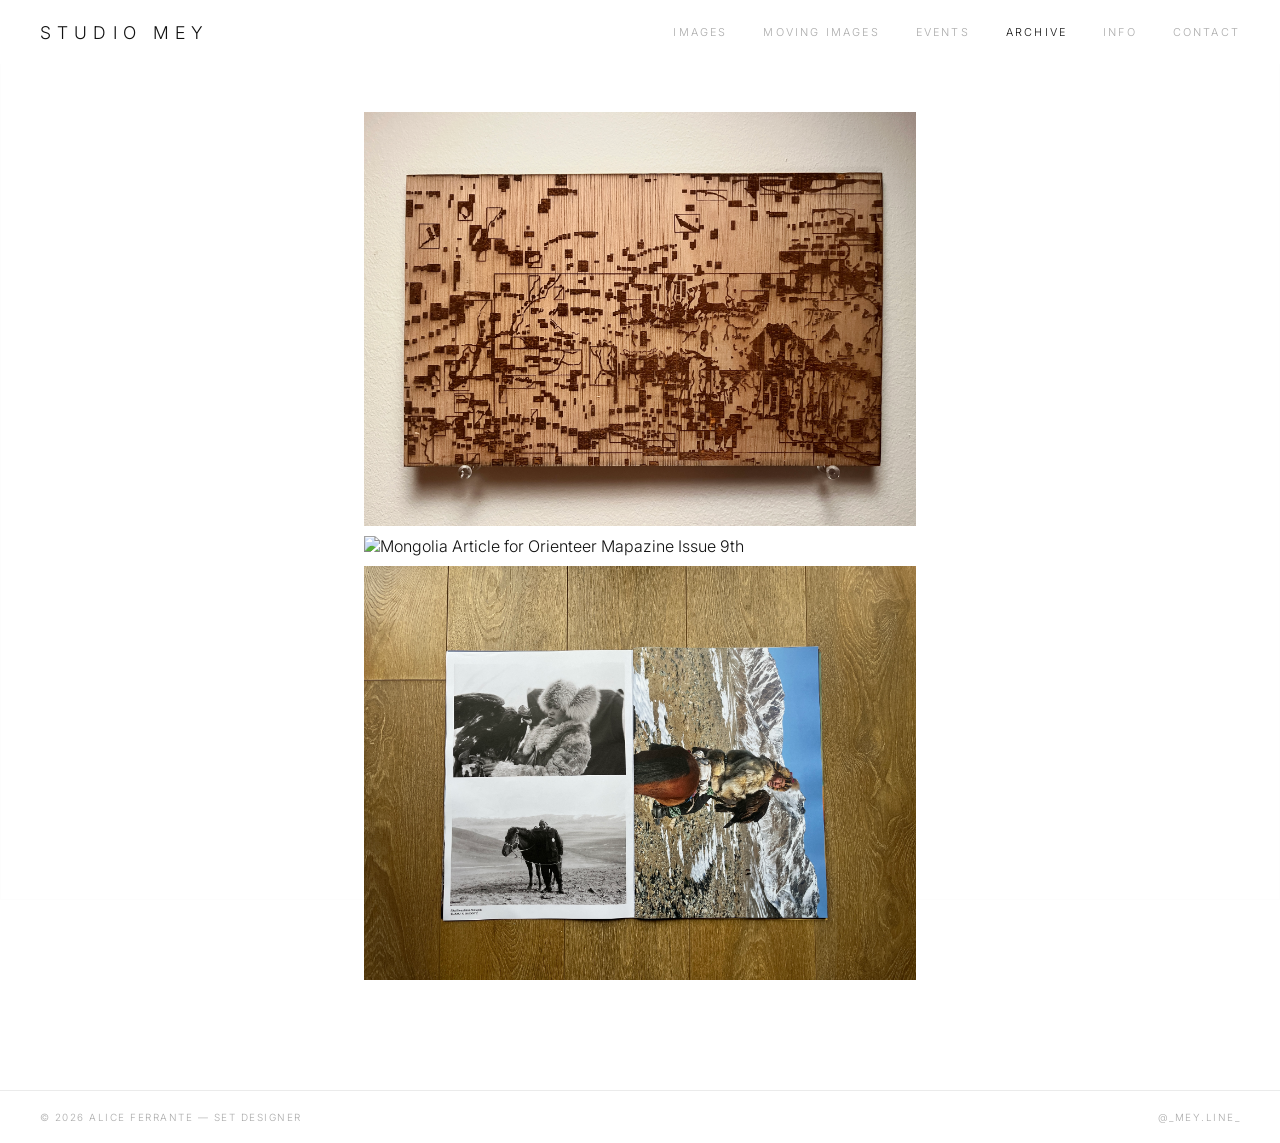
==== archive.html @ e2fb48ca "Update archive.html" ====
<!DOCTYPE html>
<html lang="en">
<head>
  <meta charset="UTF-8" />
  <meta name="viewport" content="width=device-width, initial-scale=1.0" />
  <title>Archive — STUDIO MEY</title>
  <link rel="stylesheet" href="style.css" />
  <link rel="preconnect" href="https://fonts.googleapis.com" />
  <link rel="preconnect" href="https://fonts.gstatic.com" crossorigin />
  <link href="https://fonts.googleapis.com/css2?family=Inter:wght@200;300;400&display=swap" rel="stylesheet" />
  <style>
    .gallery--single {
      columns: 1 !important;
      max-width: 600px !important;
      margin-left: auto !important;
      margin-right: auto !important;
    }
  </style>
</head>
<body>

  <div class="bg-layer">
    <img class="bg-image" src="images/bg.jpg" alt="" aria-hidden="true" />
  </div>

  <header class="nav">
    <a href="index.html" class="nav-logo">STUDIO MEY</a>
        <nav class="nav-links">
      <a href="index.html" class="nav-link">Images</a>
      <a href="moving-images.html" class="nav-link">Moving Images</a>
      <a href="events.html" class="nav-link">Events</a>
      <a href="archive.html" class="nav-link active">Archive</a>
      <a href="info.html" class="nav-link">Info</a>
      <a href="contact.html" class="nav-link">Contact</a>
    </nav>
  <button class="nav-hamburger" id="hamburger" aria-label="Menu">
    <span></span><span></span><span></span>
  </button>
  </header>

  <nav class="nav-mobile" id="mobileMenu">
    <a href="index.html" class="nav-mobile-link ">Images</a>
    <a href="moving-images.html" class="nav-mobile-link ">Moving Images</a>
    <a href="events.html" class="nav-mobile-link ">Events</a>
    <a href="archive.html" class="nav-mobile-link active">Archive</a>
    <a href="info.html" class="nav-mobile-link ">Info</a>
    <a href="contact.html" class="nav-mobile-link ">Contact</a>
  </nav>

  <main class="gallery gallery--single" id="gallery">

    <article class="project-card" data-project="0">
      <div class="card-img-wrap">
        <img src="images/laser1.jpg" alt="Laser cut wooden pieces - personal experiment" loading="lazy" />
        <div class="card-hover-label">View Project</div>
      </div>
    </article>

    <article class="project-card" data-project="1">
      <div class="card-img-wrap">
        <img src="images/orienteer1.jpg" alt="Mongolia Article for Orienteer Mapazine Issue 9th" loading="lazy" />
        <div class="card-hover-label">View Project</div>
      </div>
    </article>

    <article class="project-card" data-project="2">
      <div class="card-img-wrap">
        <img src="images/peak1.jpg" alt="Mongolia article for Peak Magazine - Volume 5" loading="lazy" />
        <div class="card-hover-label">View Project</div>
      </div>
    </article>

  </main>

  <footer class="site-footer">
    <span>© <span id="year"></span> Alice Ferrante — Set Designer</span>
    <span class="footer-instagram">
      <a href="https://www.instagram.com/_mey.line_/" target="_blank" rel="noopener">@_mey.line_</a>
    </span>
  </footer>

  <div class="overlay" id="overlay" aria-hidden="true">
    <button class="overlay-close" id="overlayClose" aria-label="Close project">
      <span></span><span></span>
    </button>
    <div class="overlay-inner">
      <div class="overlay-images" id="overlayImages"></div>
      <div class="overlay-info">
        <p class="overlay-number" id="overlayNumber">01</p>
        <h2 class="overlay-title" id="overlayTitle">Project Title</h2>
        <p class="overlay-description" id="overlayDescription"></p>
        <p class="overlay-credits" id="overlayCredits"></p>
      </div>
    </div>
  </div>

  <script src="archive-script.js"></script>
  <script>
    const hamburger = document.getElementById('hamburger');
    const mobileMenu = document.getElementById('mobileMenu');
    hamburger.addEventListener('click', () => {
      hamburger.classList.toggle('open');
      mobileMenu.classList.toggle('open');
    });
    mobileMenu.querySelectorAll('.nav-mobile-link').forEach(link => {
      link.addEventListener('click', () => {
        hamburger.classList.remove('open');
        mobileMenu.classList.remove('open');
      });
    });
  </script>
</body>
</html>
---- style.css ----
/* ============================================================
   STUDIO MEY — Stylesheet
   Aesthetic: Japanese minimalism. Silent. Precise. Pure white.
   ============================================================ */

@import url('https://fonts.googleapis.com/css2?family=Inter:wght@200;300;400&display=swap');

/* --- TOKENS --- */
:root {
  --white: #ffffff;
  --ink: #111111;
  --ink-soft: #555555;
  --ink-faint: #aaaaaa;
  --nav-height: 64px;
  --font: 'Inter', sans-serif;
  --transition: 0.4s cubic-bezier(0.25, 0.46, 0.45, 0.94);
  --overlay-transition: 0.5s cubic-bezier(0.25, 0.46, 0.45, 0.94);
}

/* --- RESET --- */
*, *::before, *::after { box-sizing: border-box; margin: 0; padding: 0; }
html { font-size: 16px; scroll-behavior: smooth; }
body {
  background-color: var(--white);
  color: var(--ink);
  font-family: var(--font);
  font-weight: 300;
  min-height: 100vh;
  overflow-x: hidden;
}
a { color: inherit; text-decoration: none; }
img { display: block; width: 100%; height: 100%; object-fit: cover; }
ul { list-style: none; }

/* --- BACKGROUND LAYER --- */
.bg-layer {
  position: fixed;
  inset: 0;
  z-index: 0;
  pointer-events: none;
}
.bg-image {
  width: 100%;
  height: 100%;
  object-fit: cover;
  object-position: center;
  opacity: 0.04;
  filter: grayscale(100%);
}

/* --- NAV --- */
.nav {
  position: fixed;
  top: 0;
  left: 0;
  right: 0;
  z-index: 100;
  height: var(--nav-height);
  display: flex;
  align-items: center;
  justify-content: space-between;
  padding: 0 40px;
  background: rgba(255, 255, 255, 0.92);
  backdrop-filter: blur(16px);
  -webkit-backdrop-filter: blur(16px);
}
.nav-logo {
  font-family: var(--font);
  font-size: 1.1rem;
  font-weight: 300;
  letter-spacing: 0.35em;
  text-transform: uppercase;
  color: var(--ink);
  transition: opacity var(--transition);
  z-index: 110;
}
.nav-logo:hover { opacity: 0.4; }
.nav-links {
  display: flex;
  gap: 36px;
  align-items: center;
}
.nav-link {
  font-size: 0.68rem;
  font-weight: 300;
  letter-spacing: 0.2em;
  text-transform: uppercase;
  color: var(--ink-faint);
  transition: color var(--transition);
}
.nav-link:hover,
.nav-link.active { color: var(--ink); }

/* --- HAMBURGER BUTTON (mobile only) --- */
.nav-hamburger {
  display: none;
  flex-direction: column;
  gap: 5px;
  background: none;
  border: none;
  cursor: pointer;
  padding: 8px;
  z-index: 110;
}
.nav-hamburger span {
  display: block;
  width: 22px;
  height: 1px;
  background: var(--ink);
  transition: transform 0.3s ease, opacity 0.3s ease;
}
.nav-hamburger.open span:nth-child(1) { transform: translateY(6px) rotate(45deg); }
.nav-hamburger.open span:nth-child(2) { opacity: 0; }
.nav-hamburger.open span:nth-child(3) { transform: translateY(-6px) rotate(-45deg); }

/* --- MOBILE MENU --- */
.nav-mobile {
  display: none;
  position: fixed;
  inset: 0;
  top: var(--nav-height);
  background: rgba(255, 255, 255, 0.98);
  backdrop-filter: blur(16px);
  -webkit-backdrop-filter: blur(16px);
  z-index: 99;
  flex-direction: column;
  align-items: center;
  justify-content: center;
  gap: 32px;
  padding: 40px;
}
.nav-mobile.open { display: flex; }
.nav-mobile-link {
  font-size: 1rem;
  font-weight: 300;
  letter-spacing: 0.25em;
  text-transform: uppercase;
  color: var(--ink-faint);
  transition: color var(--transition);
}
.nav-mobile-link:hover,
.nav-mobile-link.active { color: var(--ink); }

/* --- GALLERY --- */
.gallery {
  position: relative;
  z-index: 1;
  padding-top: calc(var(--nav-height) + 48px);
  padding-bottom: 100px;
  max-width: 820px;
  margin: 0 auto;
  padding-left: 24px;
  padding-right: 24px;
  columns: 2;
  column-gap: 10px;
}

/* --- SINGLE COLUMN GALLERY (Events & Archive) --- */
.gallery--single {
  columns: 1;
  max-width: 600px;
}

/* Project cards */
.project-card {
  break-inside: avoid;
  margin-bottom: 10px;
  cursor: pointer;
  position: relative;
  overflow: hidden;
}
.card-img-wrap {
  position: relative;
  overflow: hidden;
}
.card-img-wrap img {
  height: auto;
  display: block;
  transition: opacity 0.5s ease;
  opacity: 1;
}
.project-card:hover .card-img-wrap img { opacity: 0.7; }
.card-hover-label { display: none; }

/* Staggered fade-in */
.project-card {
  opacity: 0;
  animation: fadeIn 0.8s forwards;
}
.project-card:nth-child(1)  { animation-delay: 0.04s; }
.project-card:nth-child(2)  { animation-delay: 0.10s; }
.project-card:nth-child(3)  { animation-delay: 0.16s; }
.project-card:nth-child(4)  { animation-delay: 0.22s; }
.project-card:nth-child(5)  { animation-delay: 0.28s; }
.project-card:nth-child(6)  { animation-delay: 0.34s; }
.project-card:nth-child(7)  { animation-delay: 0.40s; }
.project-card:nth-child(8)  { animation-delay: 0.46s; }
.project-card:nth-child(9)  { animation-delay: 0.52s; }
.project-card:nth-child(10) { animation-delay: 0.58s; }

@keyframes fadeIn { to { opacity: 1; } }

/* --- OVERLAY --- */
.overlay {
  position: fixed;
  inset: 0;
  z-index: 200;
  background: var(--white);
  opacity: 0;
  pointer-events: none;
  transition: opacity var(--overlay-transition);
  overflow-y: auto;
}
.overlay.open {
  opacity: 1;
  pointer-events: all;
}
.overlay-close {
  position: fixed;
  top: 24px;
  right: 36px;
  z-index: 210;
  width: 40px;
  height: 40px;
  background: none;
  border: none;
  cursor: pointer;
  display: flex;
  flex-direction: column;
  align-items: center;
  justify-content: center;
  padding: 8px;
  opacity: 0.35;
  transition: opacity var(--transition);
}
.overlay-close:hover { opacity: 1; }
.overlay-close span {
  display: block;
  width: 20px;
  height: 1px;
  background: var(--ink);
  transform-origin: center;
}
.overlay-close span:first-child { transform: translateY(0.5px) rotate(45deg); }
.overlay-close span:last-child  { transform: translateY(-0.5px) rotate(-45deg); }
.overlay-inner {
  display: grid;
  grid-template-columns: 1fr 280px;
  min-height: 100vh;
}
.overlay-images {
  padding: 72px 40px 80px 40px;
  display: flex;
  flex-direction: column;
  gap: 10px;
  border-right: 1px solid #ebebeb;
}
.overlay-images img {
  width: 100%;
  height: auto;
  object-fit: contain;
  max-height: 85vh;
}
.overlay-info {
  padding: 72px 32px 80px 32px;
  display: flex;
  flex-direction: column;
  position: sticky;
  top: 0;
  max-height: 100vh;
  overflow-y: auto;
}
.overlay-number {
  font-size: 0.62rem;
  font-weight: 300;
  letter-spacing: 0.2em;
  color: var(--ink-faint);
  margin-bottom: 20px;
}
.overlay-title {
  font-size: 0.82rem;
  font-weight: 300;
  letter-spacing: 0.1em;
  line-height: 1.6;
  color: var(--ink);
  margin-bottom: 28px;
  text-transform: uppercase;
}
.overlay-description {
  font-size: 0.75rem;
  font-weight: 300;
  line-height: 1.95;
  color: var(--ink-soft);
  margin-bottom: 28px;
  letter-spacing: 0.02em;
}
.overlay-credits {
  font-size: 0.62rem;
  font-weight: 300;
  letter-spacing: 0.12em;
  line-height: 2.1;
  color: var(--ink-faint);
  white-space: pre-line;
  text-transform: uppercase;
}

/* --- FOOTER --- */
.site-footer {
  position: relative;
  z-index: 1;
  display: flex;
  justify-content: space-between;
  align-items: center;
  padding: 20px 40px;
  border-top: 1px solid #ebebeb;
  font-size: 0.62rem;
  font-weight: 300;
  letter-spacing: 0.15em;
  text-transform: uppercase;
  color: var(--ink-faint);
}
.footer-instagram a {
  color: var(--ink-faint);
  transition: color var(--transition);
}
.footer-instagram a:hover { color: var(--ink); }

/* --- INFO PAGE --- */
.info-page {
  position: relative;
  z-index: 1;
  padding-top: calc(var(--nav-height) + 80px);
  padding-bottom: 80px;
  padding-left: 80px;
  padding-right: 80px;
  min-height: calc(100vh - var(--nav-height));
}
.info-grid {
  display: grid;
  grid-template-columns: 1fr 1.6fr;
  gap: 80px;
  align-items: start;
  max-width: 1000px;
}
.info-portrait {
  width: 100%;
  height: 520px;
  object-fit: cover;
  object-position: top;
  filter: grayscale(20%);
}
.info-name {
  font-size: clamp(1.4rem, 3vw, 2rem);
  font-weight: 200;
  letter-spacing: 0.14em;
  text-transform: uppercase;
  line-height: 1;
  color: var(--ink);
  margin-bottom: 10px;
}
.info-role {
  font-size: 0.62rem;
  font-weight: 300;
  letter-spacing: 0.28em;
  text-transform: uppercase;
  color: var(--ink-faint);
  margin-bottom: 48px;
}
.info-bio {
  font-size: 0.82rem;
  font-weight: 300;
  line-height: 2.1;
  color: var(--ink-soft);
  margin-bottom: 48px;
  max-width: 460px;
  letter-spacing: 0.02em;
}
.info-services { margin-bottom: 48px; }
.info-services-label {
  font-size: 0.62rem;
  font-weight: 300;
  letter-spacing: 0.25em;
  text-transform: uppercase;
  color: var(--ink-faint);
  margin-bottom: 14px;
}
.info-services ul { display: flex; flex-direction: column; gap: 8px; }
.info-services li {
  font-size: 0.75rem;
  font-weight: 300;
  letter-spacing: 0.08em;
  color: var(--ink-soft);
}
.info-contact { display: flex; flex-direction: column; gap: 10px; }
.info-email,
.info-instagram {
  font-size: 0.72rem;
  font-weight: 300;
  letter-spacing: 0.1em;
  color: var(--ink-soft);
  transition: color var(--transition);
}
.info-email:hover,
.info-instagram:hover { color: var(--ink); }

/* --- CONTACT PAGE --- */
.contact-page {
  position: relative;
  z-index: 1;
  min-height: calc(100vh - var(--nav-height));
  display: flex;
  align-items: center;
  justify-content: center;
  padding: var(--nav-height) 40px 80px;
}
.contact-content {
  text-align: center;
  display: flex;
  flex-direction: column;
  gap: 20px;
}
.contact-name {
  font-size: 0.68rem;
  font-weight: 300;
  letter-spacing: 0.28em;
  text-transform: uppercase;
  color: var(--ink-faint);
  margin-bottom: 12px;
}
.contact-link {
  font-size: 1rem;
  font-weight: 300;
  letter-spacing: 0.06em;
  color: var(--ink-soft);
  text-decoration: none;
  transition: color 0.3s ease;
  display: block;
}
.contact-link:hover { color: var(--ink); }

/* --- RESPONSIVE --- */
@media (max-width: 768px) {

  /* Hide desktop nav links, show hamburger */
  .nav-links { display: none; }
  .nav-hamburger { display: flex; }
  .nav { padding: 0 24px; }

  .gallery {
    max-width: 100%;
    columns: 2;
    padding-left: 12px;
    padding-right: 12px;
    column-gap: 8px;
  }
  .gallery--single {
    columns: 1;
    max-width: 100%;
    margin: 0 auto;
  }
  .project-card { margin-bottom: 8px; }

  .overlay-inner { grid-template-columns: 1fr; }
  .overlay-images {
    padding: 72px 16px 32px;
    border-right: none;
    border-bottom: 1px solid #ebebeb;
  }
  .overlay-info {
    position: static;
    max-height: none;
    padding: 32px 16px 80px;
  }
  .overlay-close { right: 16px; }

  .info-page { padding: 100px 24px 60px; }
  .info-grid { grid-template-columns: 1fr; gap: 40px; }
  .info-portrait { height: 400px; }

  .site-footer { flex-direction: column; gap: 8px; text-align: center; padding: 20px 24px; }
}

@media (max-width: 400px) {
  .gallery { columns: 1; }
}
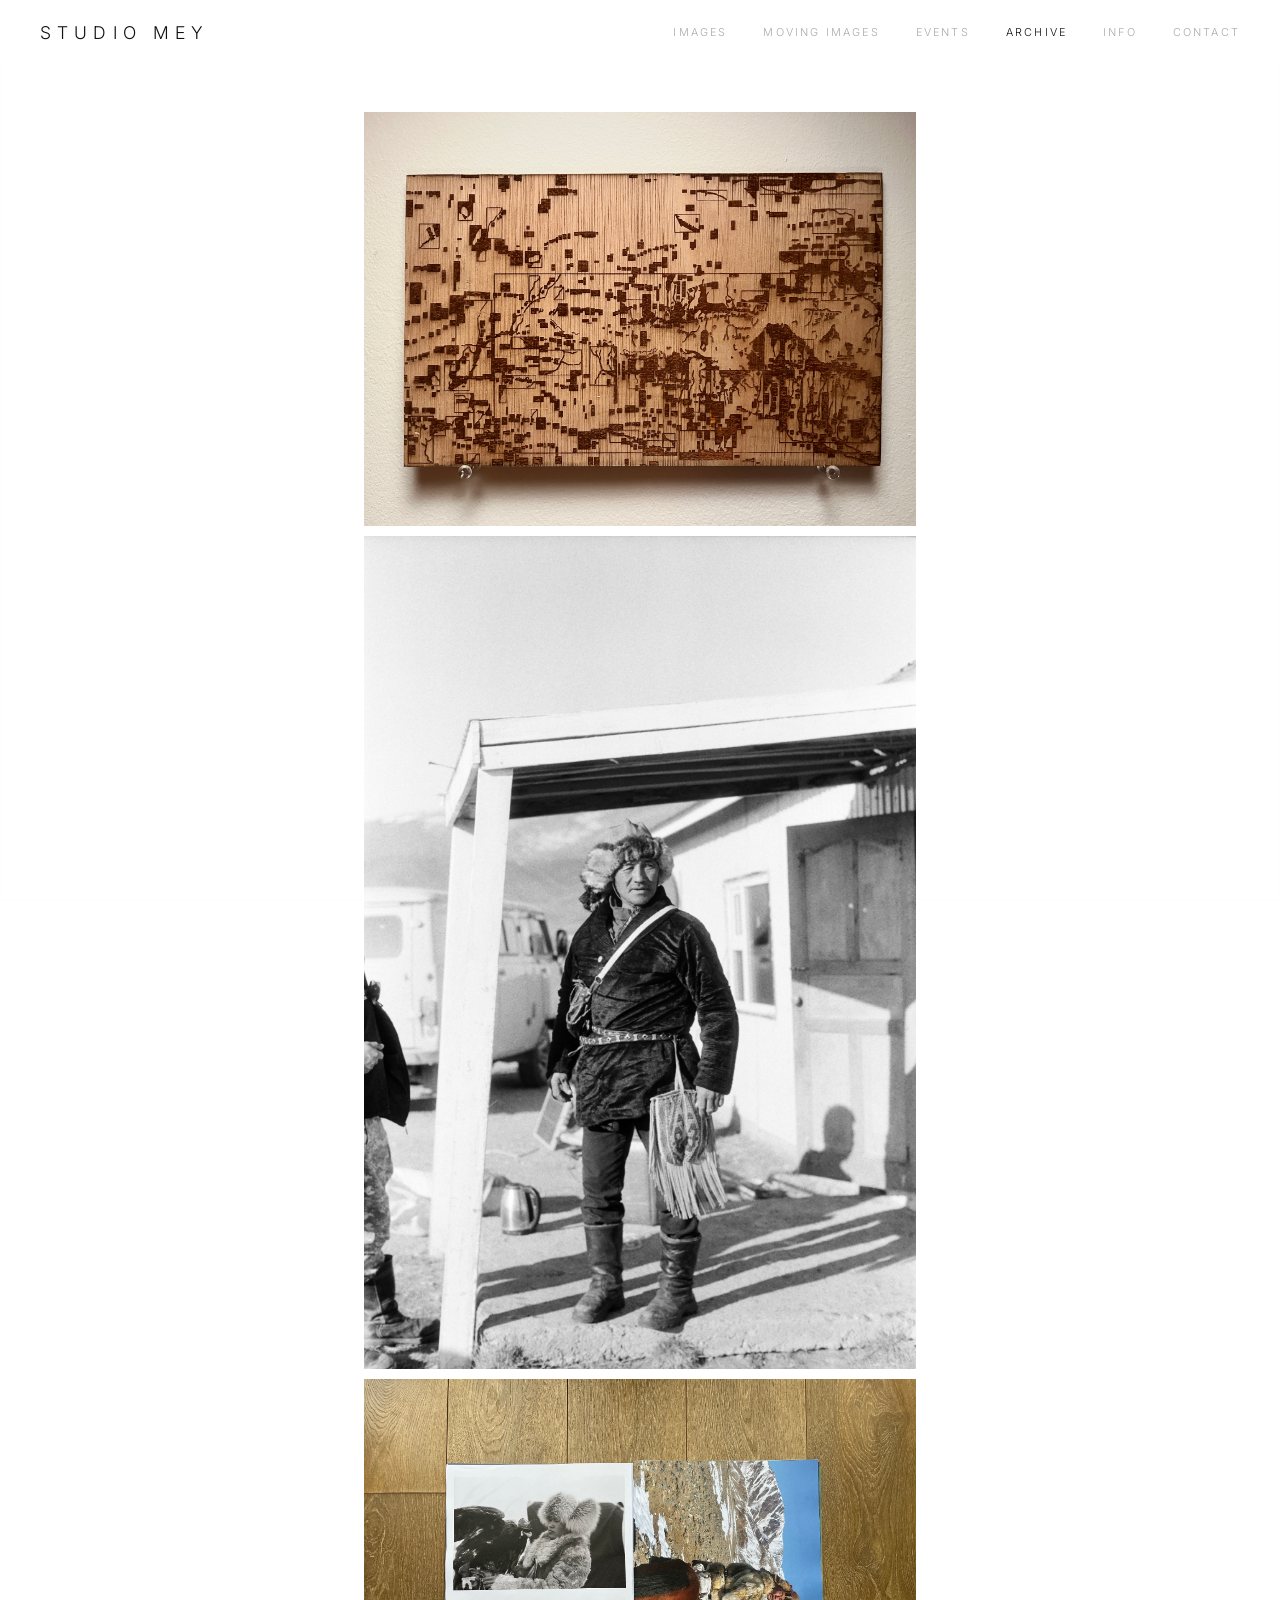
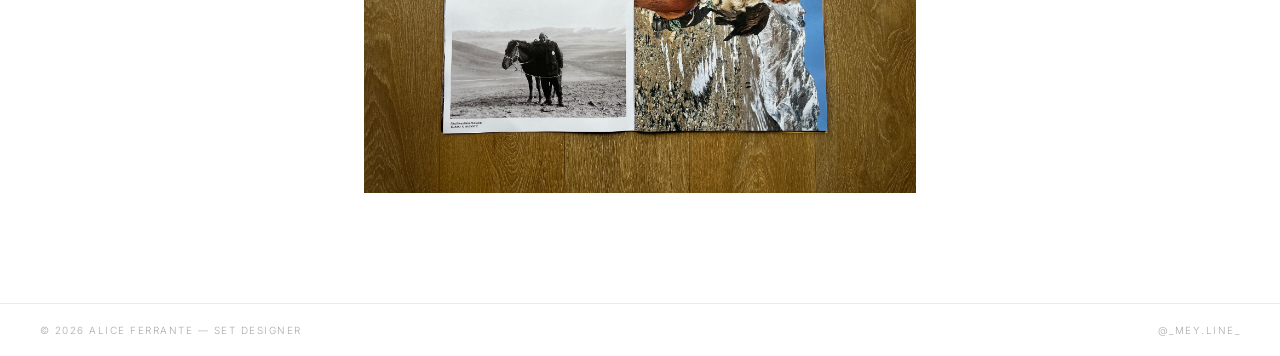
==== commit f9caa022: "Update archive.html" ====
--- a/archive.html
+++ b/archive.html
@@ -58,7 +58,7 @@
 
     <article class="project-card" data-project="1">
       <div class="card-img-wrap">
-        <img src="images/orienteer1.jpg" alt="Mongolia Article for Orienteer Mapazine Issue 9th" loading="lazy" />
+        <img src="images/orienteer4.jpg" alt="Mongolia Article for Orienteer Mapazine Issue 9th" loading="lazy" />
         <div class="card-hover-label">View Project</div>
       </div>
     </article>
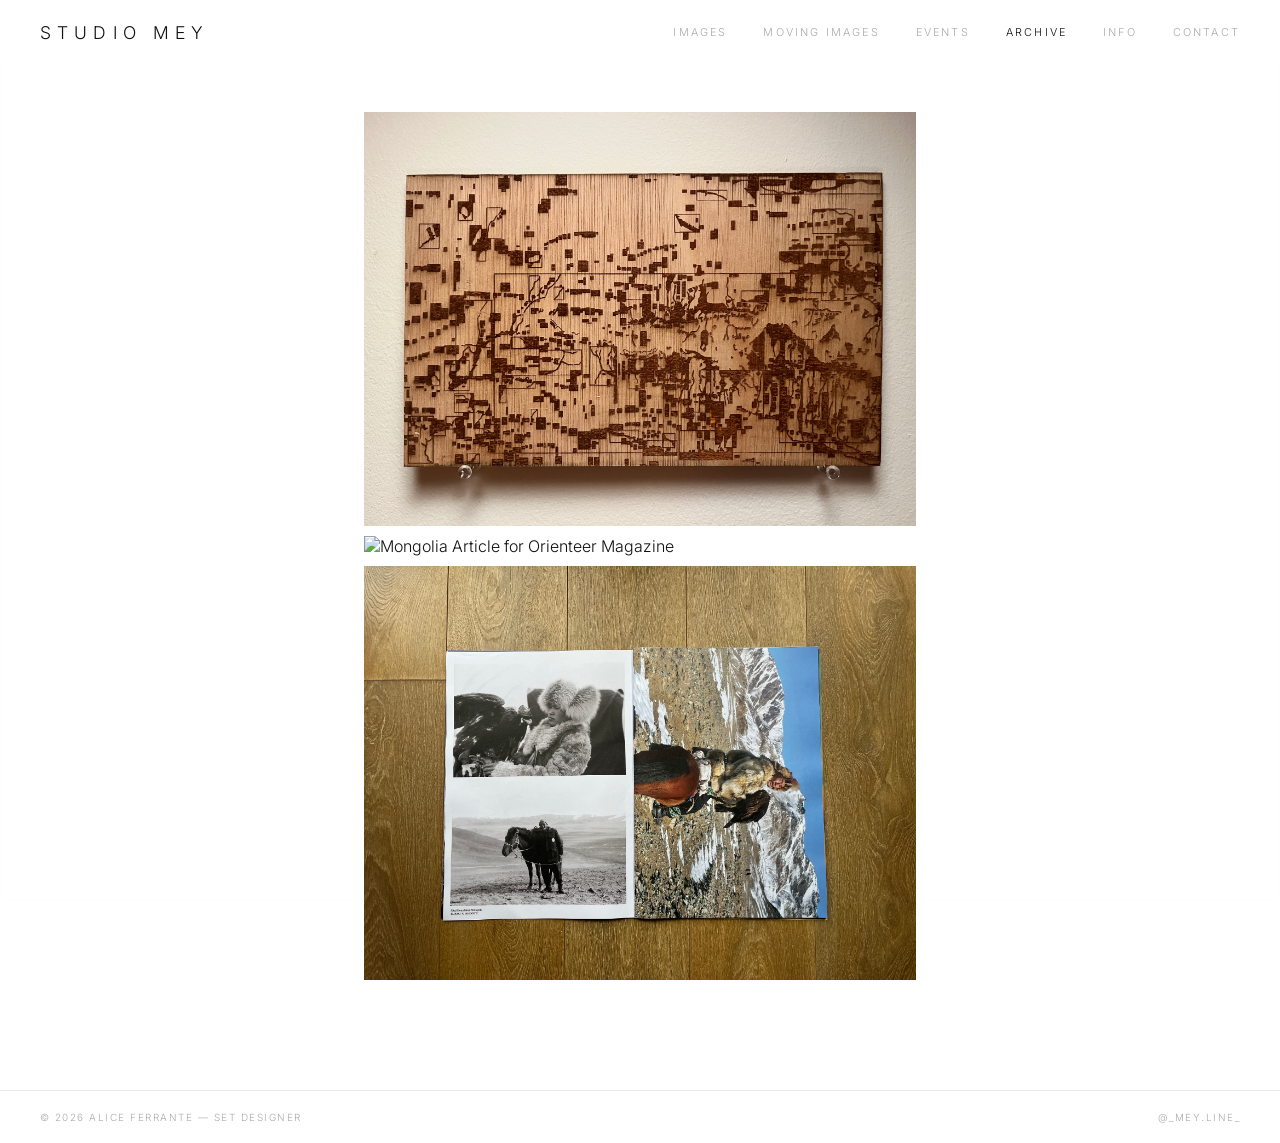
==== commit f844ec70: "change" ====
--- a/archive.html
+++ b/archive.html
@@ -25,7 +25,7 @@
 
   <header class="nav">
     <a href="index.html" class="nav-logo">STUDIO MEY</a>
-        <nav class="nav-links">
+    <nav class="nav-links">
       <a href="index.html" class="nav-link">Images</a>
       <a href="moving-images.html" class="nav-link">Moving Images</a>
       <a href="events.html" class="nav-link">Events</a>
@@ -33,39 +33,39 @@
       <a href="info.html" class="nav-link">Info</a>
       <a href="contact.html" class="nav-link">Contact</a>
     </nav>
-  <button class="nav-hamburger" id="hamburger" aria-label="Menu">
-    <span></span><span></span><span></span>
-  </button>
+    <button class="nav-hamburger" id="hamburger" aria-label="Menu">
+      <span></span><span></span><span></span>
+    </button>
   </header>
 
   <nav class="nav-mobile" id="mobileMenu">
-    <a href="index.html" class="nav-mobile-link ">Images</a>
-    <a href="moving-images.html" class="nav-mobile-link ">Moving Images</a>
-    <a href="events.html" class="nav-mobile-link ">Events</a>
+    <a href="index.html" class="nav-mobile-link">Images</a>
+    <a href="moving-images.html" class="nav-mobile-link">Moving Images</a>
+    <a href="events.html" class="nav-mobile-link">Events</a>
     <a href="archive.html" class="nav-mobile-link active">Archive</a>
-    <a href="info.html" class="nav-mobile-link ">Info</a>
-    <a href="contact.html" class="nav-mobile-link ">Contact</a>
+    <a href="info.html" class="nav-mobile-link">Info</a>
+    <a href="contact.html" class="nav-mobile-link">Contact</a>
   </nav>
 
   <main class="gallery gallery--single" id="gallery">
 
     <article class="project-card" data-project="0">
       <div class="card-img-wrap">
-        <img src="images/laser1.jpg" alt="Laser cut wooden pieces - personal experiment" loading="lazy" />
+        <img src="images/laser1.jpg" alt="Laser cut wooden pieces" loading="lazy" />
         <div class="card-hover-label">View Project</div>
       </div>
     </article>
 
     <article class="project-card" data-project="1">
       <div class="card-img-wrap">
-        <img src="images/orienteer4.jpg" alt="Mongolia Article for Orienteer Mapazine Issue 9th" loading="lazy" />
+        <img src="images/orienteer1.jpg" alt="Mongolia Article for Orienteer Magazine" loading="lazy" />
         <div class="card-hover-label">View Project</div>
       </div>
     </article>
 
     <article class="project-card" data-project="2">
       <div class="card-img-wrap">
-        <img src="images/peak1.jpg" alt="Mongolia article for Peak Magazine - Volume 5" loading="lazy" />
+        <img src="images/peak1.jpg" alt="Mongolia article for Peak Magazine" loading="lazy" />
         <div class="card-hover-label">View Project</div>
       </div>
     </article>
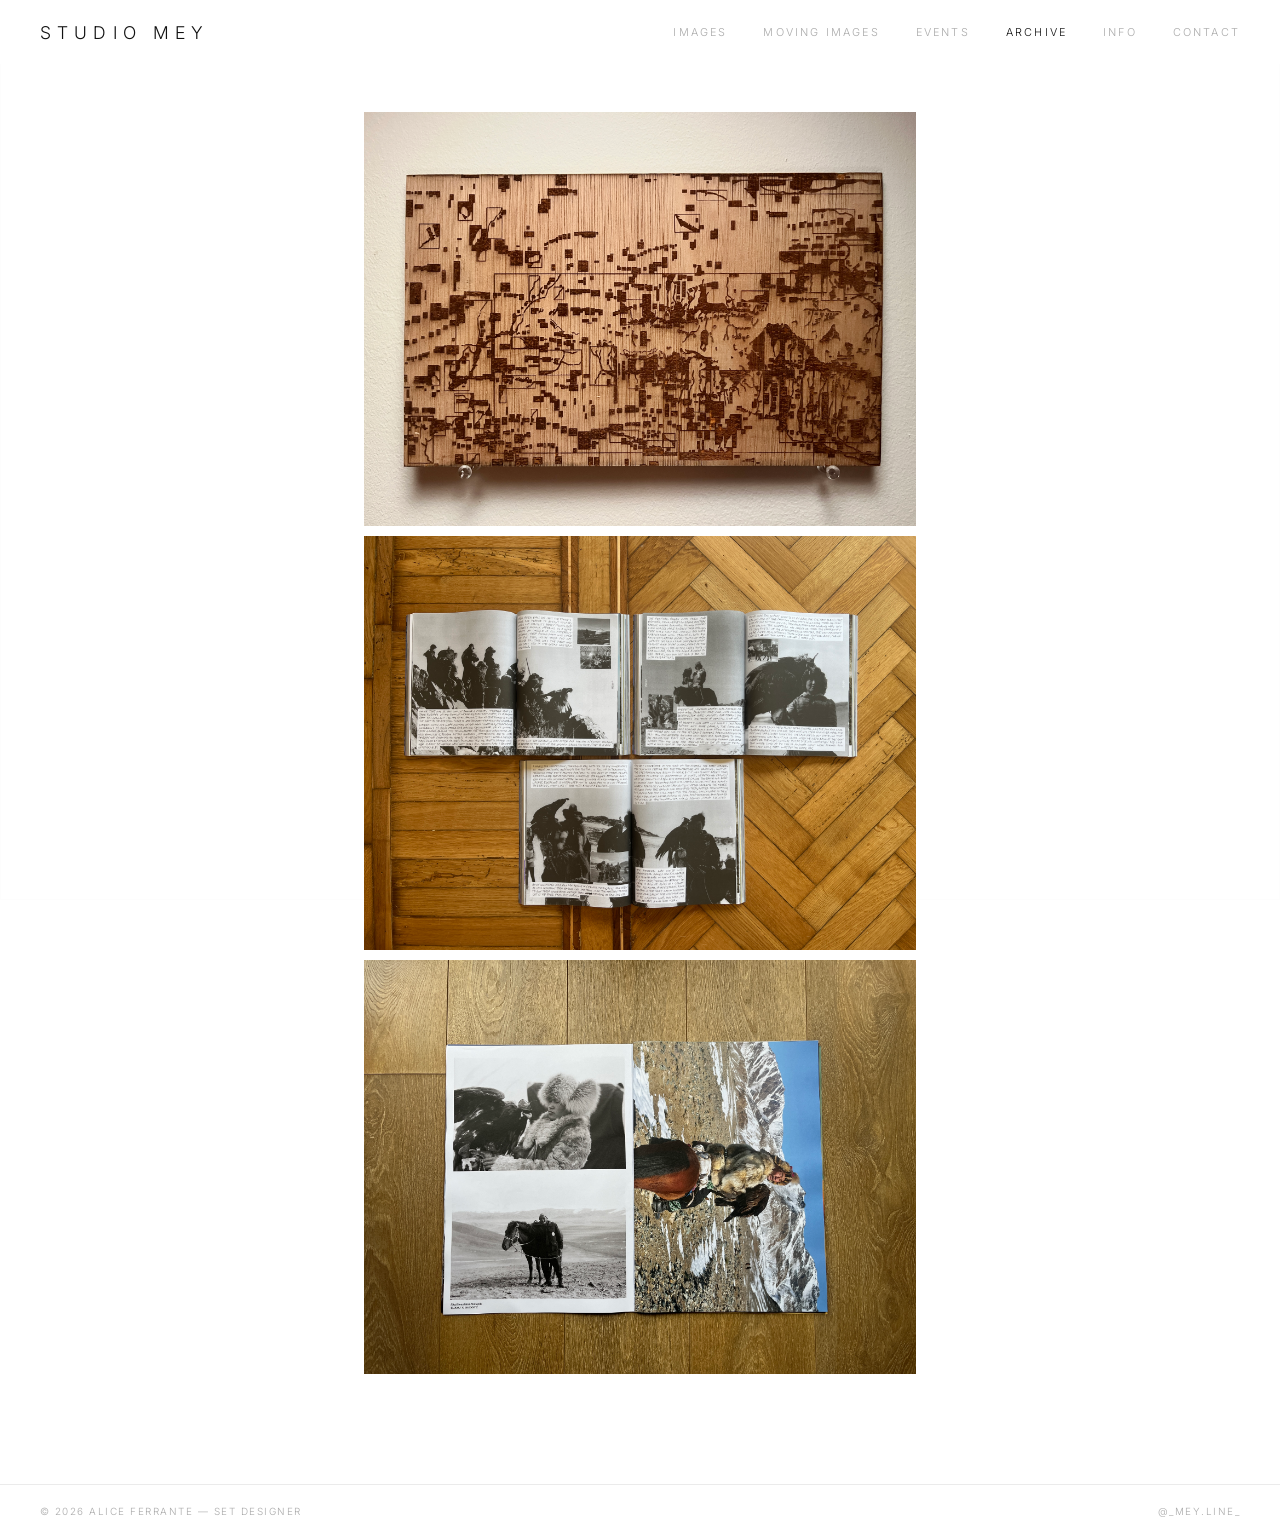
==== commit 6ee1ba0d: "change" ====
--- a/archive.html
+++ b/archive.html
@@ -58,7 +58,7 @@
 
     <article class="project-card" data-project="1">
       <div class="card-img-wrap">
-        <img src="images/orienteer1.jpg" alt="Mongolia Article for Orienteer Magazine" loading="lazy" />
+        <img src="images/orienteerarticle1.jpg" alt="Mongolia Article for Orienteer Magazine" loading="lazy" />
         <div class="card-hover-label">View Project</div>
       </div>
     </article>
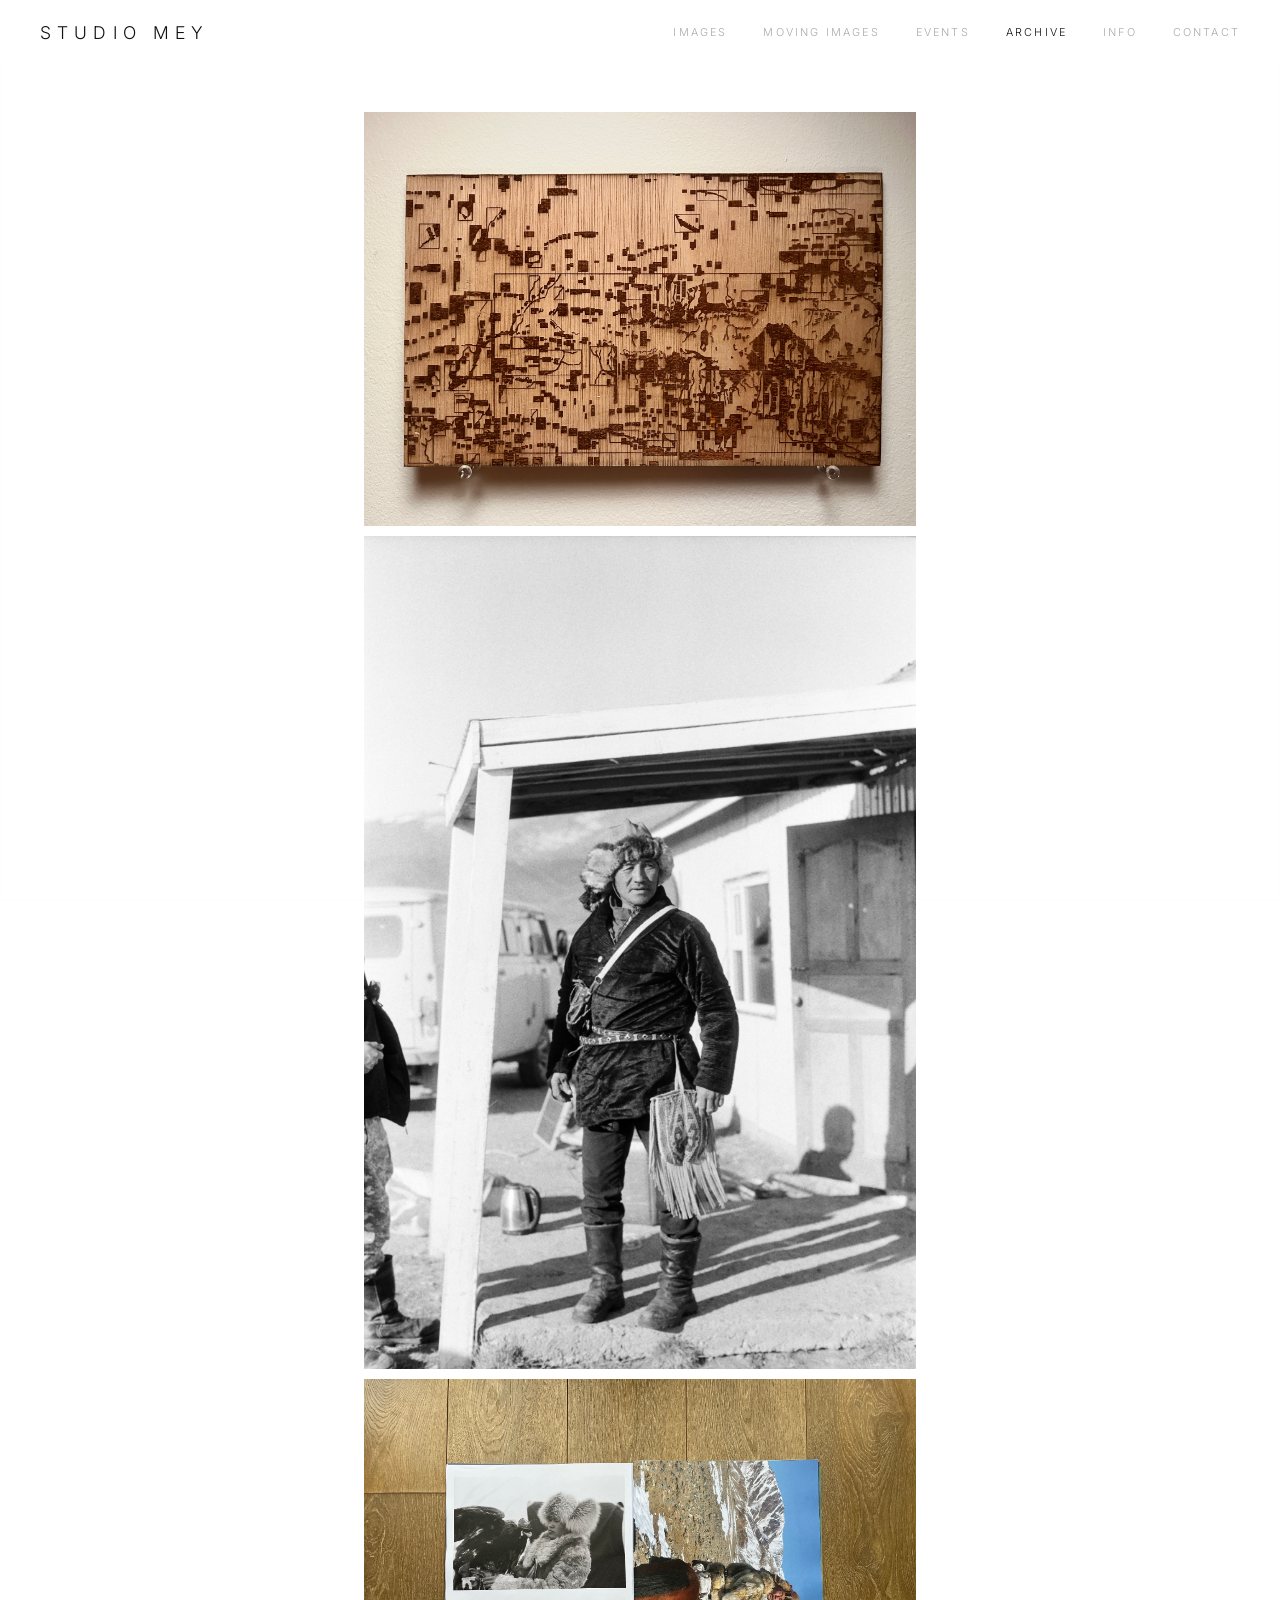
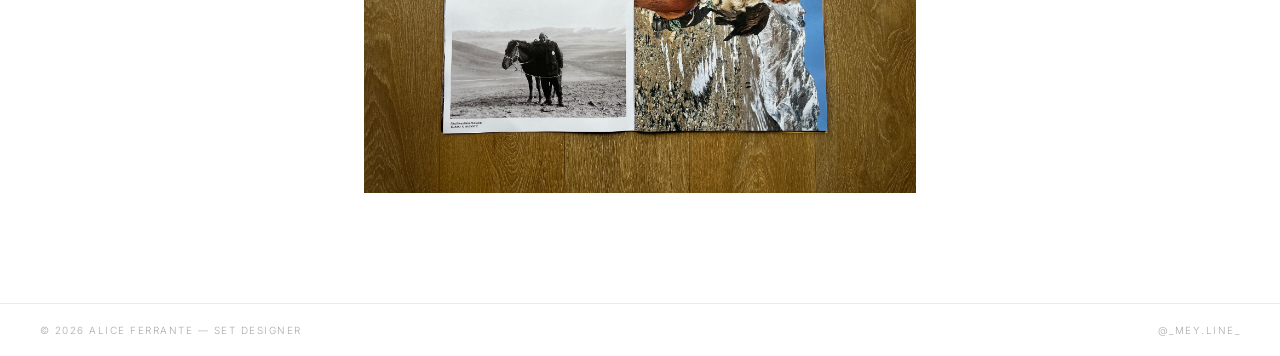
==== commit 7c1945b8: "title" ====
--- a/archive.html
+++ b/archive.html
@@ -25,7 +25,7 @@
 
   <header class="nav">
     <a href="index.html" class="nav-logo">STUDIO MEY</a>
-    <nav class="nav-links">
+        <nav class="nav-links">
       <a href="index.html" class="nav-link">Images</a>
       <a href="moving-images.html" class="nav-link">Moving Images</a>
       <a href="events.html" class="nav-link">Events</a>
@@ -33,39 +33,39 @@
       <a href="info.html" class="nav-link">Info</a>
       <a href="contact.html" class="nav-link">Contact</a>
     </nav>
-    <button class="nav-hamburger" id="hamburger" aria-label="Menu">
-      <span></span><span></span><span></span>
-    </button>
+  <button class="nav-hamburger" id="hamburger" aria-label="Menu">
+    <span></span><span></span><span></span>
+  </button>
   </header>
 
   <nav class="nav-mobile" id="mobileMenu">
-    <a href="index.html" class="nav-mobile-link">Images</a>
-    <a href="moving-images.html" class="nav-mobile-link">Moving Images</a>
-    <a href="events.html" class="nav-mobile-link">Events</a>
+    <a href="index.html" class="nav-mobile-link ">Images</a>
+    <a href="moving-images.html" class="nav-mobile-link ">Moving Images</a>
+    <a href="events.html" class="nav-mobile-link ">Events</a>
     <a href="archive.html" class="nav-mobile-link active">Archive</a>
-    <a href="info.html" class="nav-mobile-link">Info</a>
-    <a href="contact.html" class="nav-mobile-link">Contact</a>
+    <a href="info.html" class="nav-mobile-link ">Info</a>
+    <a href="contact.html" class="nav-mobile-link ">Contact</a>
   </nav>
 
   <main class="gallery gallery--single" id="gallery">
 
     <article class="project-card" data-project="0">
       <div class="card-img-wrap">
-        <img src="images/laser1.jpg" alt="Laser cut wooden pieces" loading="lazy" />
+        <img src="images/laser1.jpg" alt="Laser cut wooden pieces - personal experiment" loading="lazy" />
         <div class="card-hover-label">View Project</div>
       </div>
     </article>
 
     <article class="project-card" data-project="1">
       <div class="card-img-wrap">
-        <img src="images/orienteerarticle1.jpg" alt="Mongolia Article for Orienteer Magazine" loading="lazy" />
+        <img src="images/orienteer4.jpg" alt="Mongolia Article for Orienteer Mapazine Issue 9th" loading="lazy" />
         <div class="card-hover-label">View Project</div>
       </div>
     </article>
 
     <article class="project-card" data-project="2">
       <div class="card-img-wrap">
-        <img src="images/peak1.jpg" alt="Mongolia article for Peak Magazine" loading="lazy" />
+        <img src="images/peak1.jpg" alt="Mongolia article for Peak Magazine - Volume 5" loading="lazy" />
         <div class="card-hover-label">View Project</div>
       </div>
     </article>
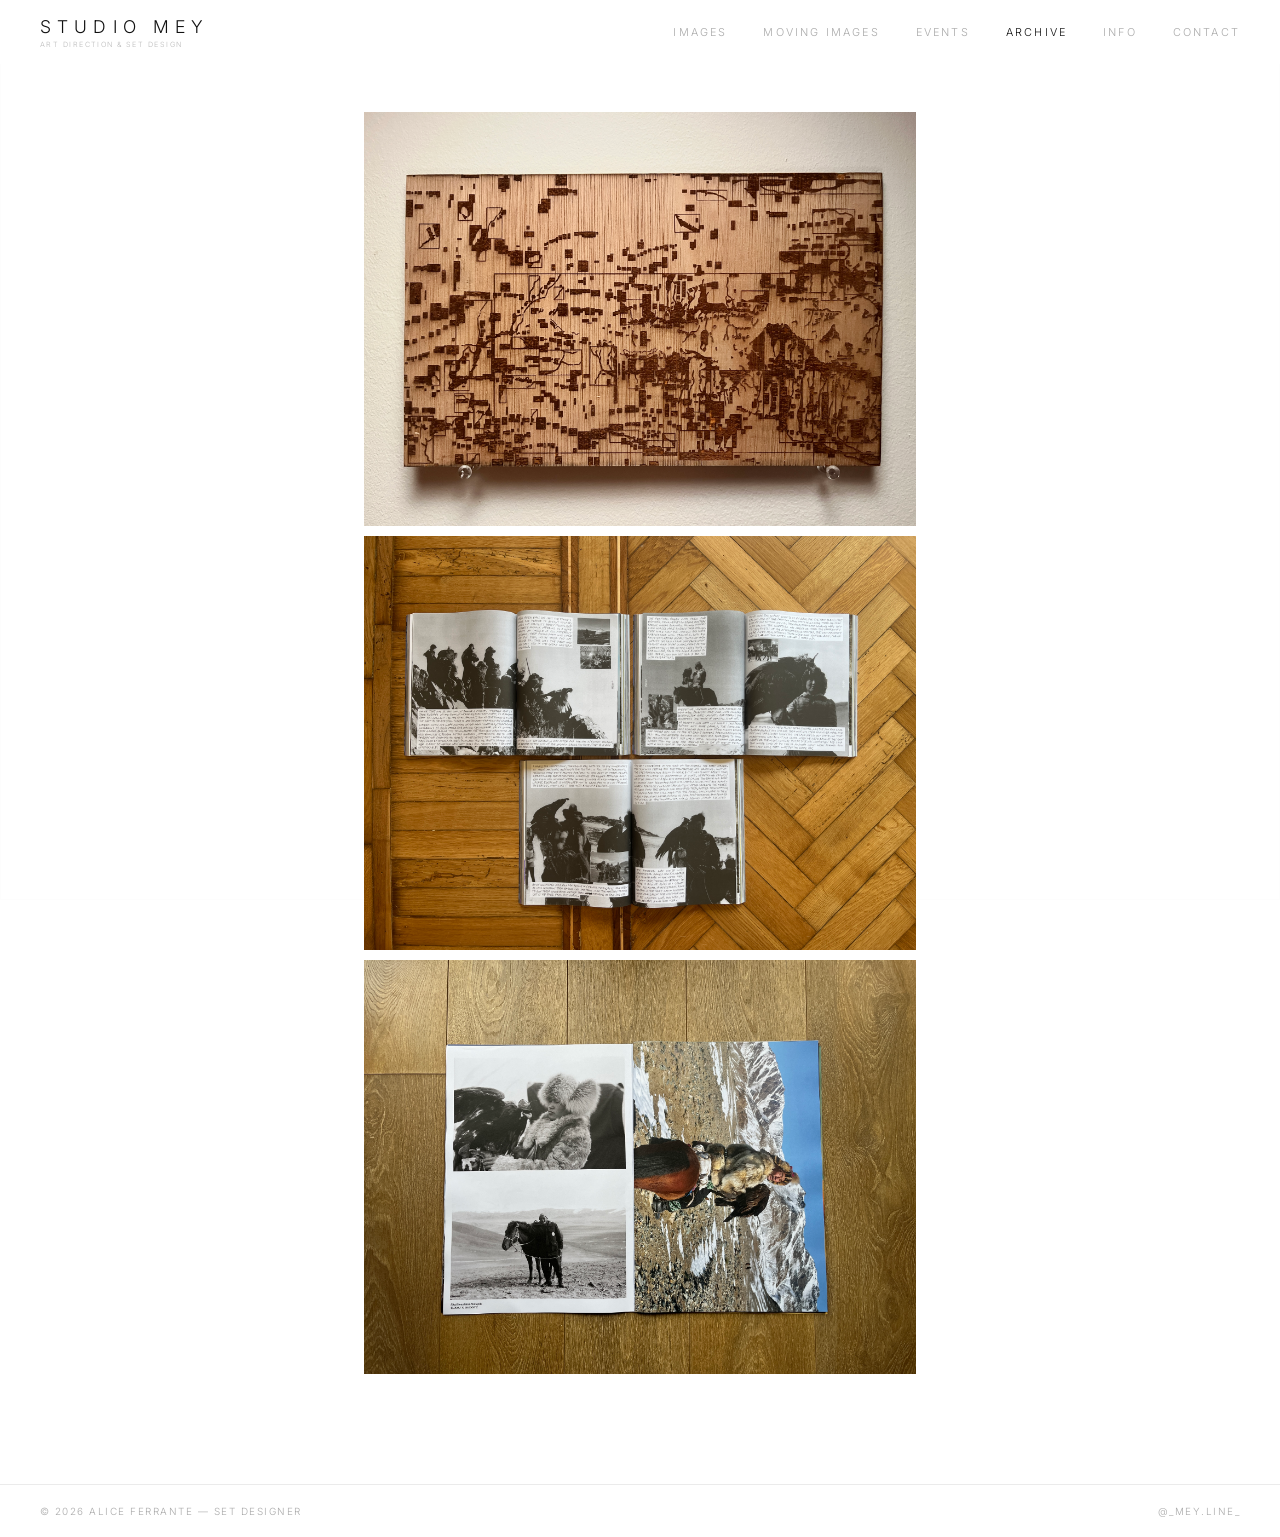
==== commit ad3209be: "Update archive.html" ====
--- a/archive.html
+++ b/archive.html
@@ -24,7 +24,7 @@
   </div>
 
   <header class="nav">
-    <a href="index.html" class="nav-logo">STUDIO MEY</a>
+    <a href="index.html" class="nav-logo">STUDIO MEY<span class="nav-tagline">Art Direction & Set Design</span></a>
         <nav class="nav-links">
       <a href="index.html" class="nav-link">Images</a>
       <a href="moving-images.html" class="nav-link">Moving Images</a>
@@ -58,7 +58,7 @@
 
     <article class="project-card" data-project="1">
       <div class="card-img-wrap">
-        <img src="images/orienteer4.jpg" alt="Mongolia Article for Orienteer Mapazine Issue 9th" loading="lazy" />
+       <img src="images/orienteerarticle1.jpg" alt="Mongolia Article for Orienteer Magazine Issue 9th" loading="lazy" />
         <div class="card-hover-label">View Project</div>
       </div>
     </article>
--- a/style.css
+++ b/style.css
@@ -73,6 +73,9 @@
   color: var(--ink);
   transition: opacity var(--transition);
   z-index: 110;
+  display: flex;
+  flex-direction: column;
+  gap: 3px;
 }
 .nav-logo:hover { opacity: 0.4; }
 .nav-links {
@@ -482,4 +485,13 @@
 
 @media (max-width: 400px) {
   .gallery { columns: 1; }
-}
+} 
+
+.nav-tagline {
+  font-size: 0.45rem;
+  font-weight: 300;
+  letter-spacing: 0.2em;
+  text-transform: uppercase;
+  color: var(--ink-faint);
+  opacity: 0.8;
+}
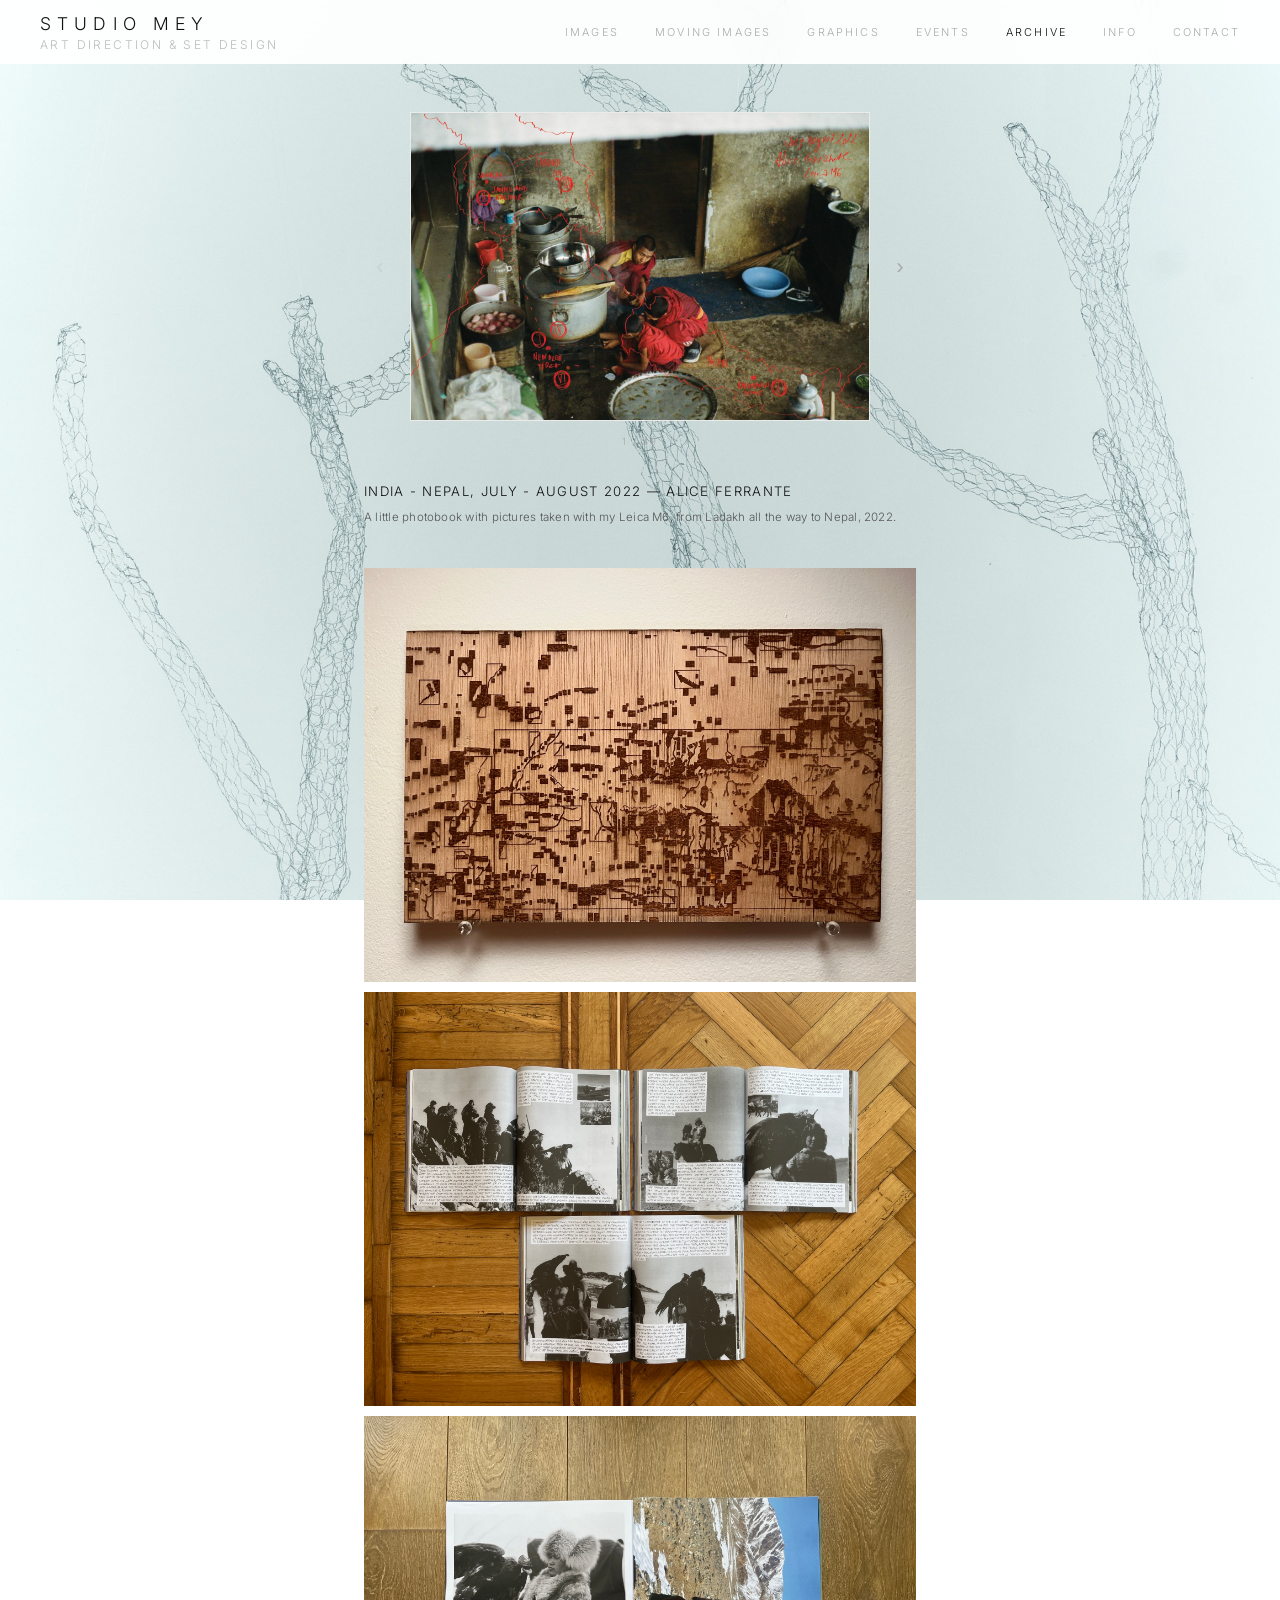
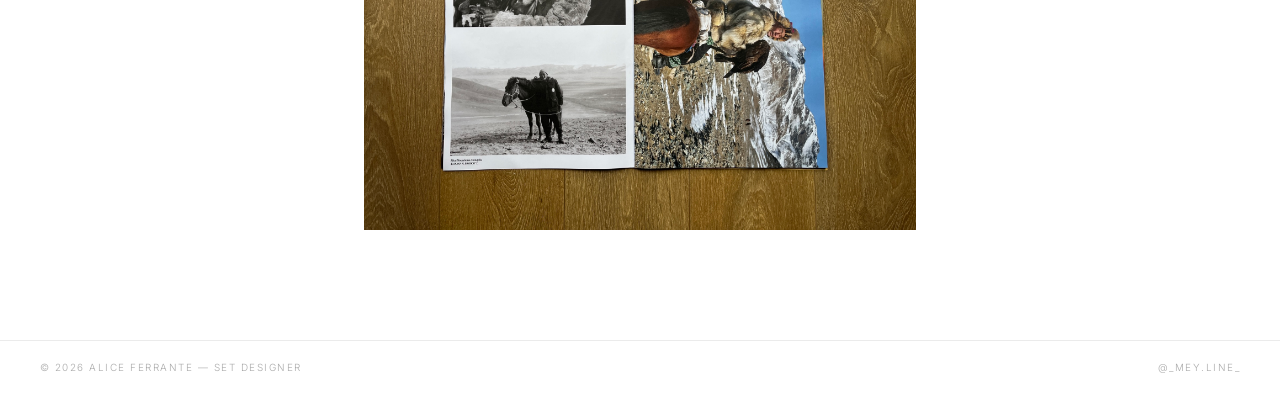
==== commit be700449: "Add Graphics section and India-Nepal photobook viewer to Archive Adds a new Graphics nav page with a" ====
--- a/archive.html
+++ b/archive.html
@@ -15,6 +15,92 @@
       margin-left: auto !important;
       margin-right: auto !important;
     }
+    .book-card { margin-bottom: 40px; }
+    .book-viewer {
+      position: relative;
+      display: flex;
+      align-items: center;
+      gap: 14px;
+    }
+    .book-stage {
+      position: relative;
+      flex: 1;
+      aspect-ratio: 1466 / 986;
+      background: #fafafa;
+      border: 1px solid #ebebeb;
+      overflow: hidden;
+    }
+    .book-stage img {
+      position: absolute;
+      inset: 0;
+      width: 100%;
+      height: 100%;
+      object-fit: cover;
+      opacity: 0;
+      transform: scale(1.02);
+      transition: opacity 0.5s ease, transform 0.5s ease;
+    }
+    .book-stage img.current {
+      opacity: 1;
+      transform: scale(1);
+    }
+    .book-stage-click {
+      position: absolute;
+      inset: 0;
+      display: flex;
+      cursor: pointer;
+    }
+    .book-stage-click span { flex: 1; }
+    .book-stage-click span:first-child { cursor: w-resize; }
+    .book-stage-click span:last-child { cursor: e-resize; }
+    .book-arrow {
+      flex-shrink: 0;
+      width: 32px;
+      height: 32px;
+      border: none;
+      background: none;
+      cursor: pointer;
+      color: var(--ink-faint);
+      font-size: 1.4rem;
+      font-weight: 300;
+      transition: color var(--transition);
+      display: flex;
+      align-items: center;
+      justify-content: center;
+    }
+    .book-arrow:hover { color: var(--ink); }
+    .book-arrow:disabled { opacity: 0.25; cursor: default; }
+    .book-progress {
+      text-align: center;
+      font-size: 0.62rem;
+      font-weight: 300;
+      letter-spacing: 0.2em;
+      color: var(--ink-faint);
+      margin-top: 14px;
+    }
+    .book-info {
+      padding-top: 16px;
+      margin-top: 20px;
+    }
+    .book-title {
+      font-size: 0.82rem;
+      font-weight: 300;
+      letter-spacing: 0.1em;
+      text-transform: uppercase;
+      color: var(--ink);
+      margin-bottom: 8px;
+    }
+    .book-description {
+      font-size: 0.72rem;
+      font-weight: 300;
+      letter-spacing: 0.02em;
+      line-height: 1.8;
+      color: var(--ink-soft);
+    }
+    @media (max-width: 600px) {
+      .book-viewer { gap: 6px; }
+      .book-arrow { width: 22px; font-size: 1.1rem; }
+    }
   </style>
 </head>
 <body>
@@ -28,6 +114,7 @@
         <nav class="nav-links">
       <a href="index.html" class="nav-link">Images</a>
       <a href="moving-images.html" class="nav-link">Moving Images</a>
+      <a href="graphics.html" class="nav-link">Graphics</a>
       <a href="events.html" class="nav-link">Events</a>
       <a href="archive.html" class="nav-link active">Archive</a>
       <a href="info.html" class="nav-link">Info</a>
@@ -41,6 +128,7 @@
   <nav class="nav-mobile" id="mobileMenu">
     <a href="index.html" class="nav-mobile-link ">Images</a>
     <a href="moving-images.html" class="nav-mobile-link ">Moving Images</a>
+    <a href="graphics.html" class="nav-mobile-link ">Graphics</a>
     <a href="events.html" class="nav-mobile-link ">Events</a>
     <a href="archive.html" class="nav-mobile-link active">Archive</a>
     <a href="info.html" class="nav-mobile-link ">Info</a>
@@ -48,6 +136,26 @@
   </nav>
 
   <main class="gallery gallery--single" id="gallery">
+
+    <div class="book-card">
+      <div class="book-viewer">
+        <button class="book-arrow" id="bookPrev" aria-label="Previous page">‹</button>
+        <div class="book-stage" id="bookStage">
+          <img class="current" id="bookImgA" src="images/book1-pages/page-01.jpg" alt="Page 1" />
+          <img id="bookImgB" src="images/book1-pages/page-01.jpg" alt="" />
+          <div class="book-stage-click">
+            <span id="bookClickPrev"></span>
+            <span id="bookClickNext"></span>
+          </div>
+        </div>
+        <button class="book-arrow" id="bookNext" aria-label="Next page">›</button>
+      </div>
+      <p class="book-progress"><span id="bookPageNum">1</span> / <span id="bookPageTotal">39</span></p>
+      <div class="book-info">
+        <p class="book-title">India - Nepal, July - August 2022 — Alice Ferrante</p>
+        <p class="book-description">A little photobook with pictures taken with my Leica M6, from Ladakh all the way to Nepal, 2022.</p>
+      </div>
+    </div>
 
     <article class="project-card" data-project="0">
       <div class="card-img-wrap">
@@ -95,6 +203,53 @@
   </div>
 
   <script src="archive-script.js"></script>
+  <script>
+    (function () {
+      const total = 39;
+      const pad = n => String(n).padStart(2, '0');
+      const pathFor = n => `images/book1-pages/page-${pad(n)}.jpg`;
+
+      const imgA = document.getElementById('bookImgA');
+      const imgB = document.getElementById('bookImgB');
+      const pageNumEl = document.getElementById('bookPageNum');
+      const prevBtn = document.getElementById('bookPrev');
+      const nextBtn = document.getElementById('bookNext');
+
+      let page = 1;
+      let currentEl = imgA;
+      let hiddenEl = imgB;
+
+      function updateButtons() {
+        prevBtn.disabled = page <= 1;
+        nextBtn.disabled = page >= total;
+      }
+
+      function goTo(n) {
+        n = Math.max(1, Math.min(total, n));
+        if (n === page) return;
+        hiddenEl.src = pathFor(n);
+        hiddenEl.alt = `Page ${n}`;
+        currentEl.classList.remove('current');
+        hiddenEl.classList.add('current');
+        [currentEl, hiddenEl] = [hiddenEl, currentEl];
+        page = n;
+        pageNumEl.textContent = page;
+        updateButtons();
+      }
+
+      document.getElementById('bookClickPrev').addEventListener('click', () => goTo(page - 1));
+      document.getElementById('bookClickNext').addEventListener('click', () => goTo(page + 1));
+      prevBtn.addEventListener('click', () => goTo(page - 1));
+      nextBtn.addEventListener('click', () => goTo(page + 1));
+
+      document.addEventListener('keydown', e => {
+        if (e.key === 'ArrowLeft') goTo(page - 1);
+        if (e.key === 'ArrowRight') goTo(page + 1);
+      });
+
+      updateButtons();
+    })();
+  </script>
   <script>
     const hamburger = document.getElementById('hamburger');
     const mobileMenu = document.getElementById('mobileMenu');
--- a/style.css
+++ b/style.css
@@ -44,8 +44,8 @@
   height: 100%;
   object-fit: cover;
   object-position: center;
-  opacity: 0.04;
-  filter: grayscale(100%);
+  opacity: 1;
+  filter: none;
 }
 
 /* --- NAV --- */
@@ -164,6 +164,24 @@
   max-width: 600px;
 }
 
+/* --- MASONRY / PINTEREST GALLERY (Graphics) --- */
+.gallery--masonry {
+  max-width: 1100px;
+  columns: 3;
+  column-gap: 14px;
+}
+.gallery--masonry .project-card { margin-bottom: 14px; }
+
+.gallery-empty {
+  font-size: 0.68rem;
+  font-weight: 300;
+  letter-spacing: 0.15em;
+  text-transform: uppercase;
+  color: var(--ink-faint);
+  text-align: center;
+  padding: 80px 0;
+}
+
 /* Project cards */
 .project-card {
   break-inside: avoid;
@@ -296,6 +314,7 @@
   color: var(--ink-soft);
   margin-bottom: 28px;
   letter-spacing: 0.02em;
+  white-space: pre-line;
 }
 .overlay-credits {
   font-size: 0.62rem;
@@ -461,6 +480,11 @@
     max-width: 100%;
     margin: 0 auto;
   }
+  .gallery--masonry {
+    columns: 2;
+    max-width: 100%;
+    column-gap: 8px;
+  }
   .project-card { margin-bottom: 8px; }
 
   .overlay-inner { grid-template-columns: 1fr; }
@@ -488,7 +512,7 @@
 } 
 
 .nav-tagline {
-  font-size: 0.45rem;
+  font-size: 0.75rem;
   font-weight: 300;
   letter-spacing: 0.2em;
   text-transform: uppercase;
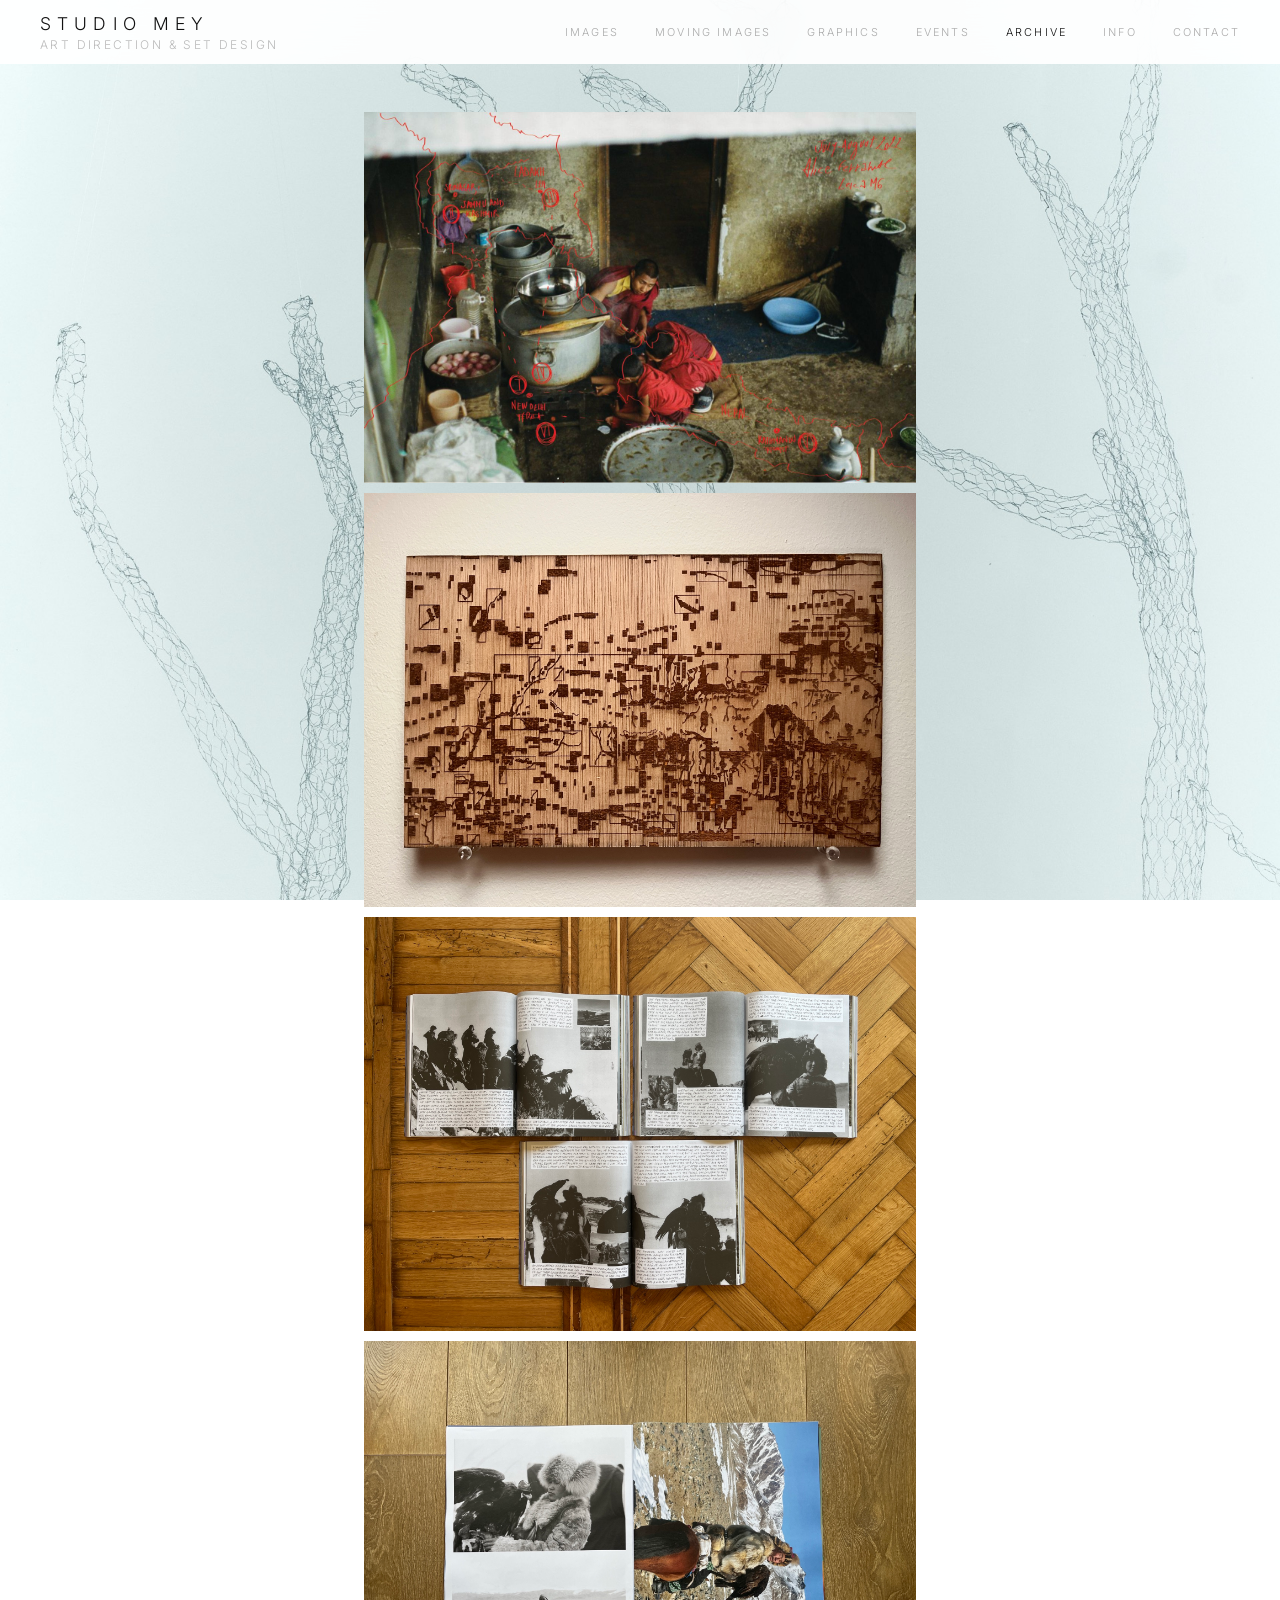
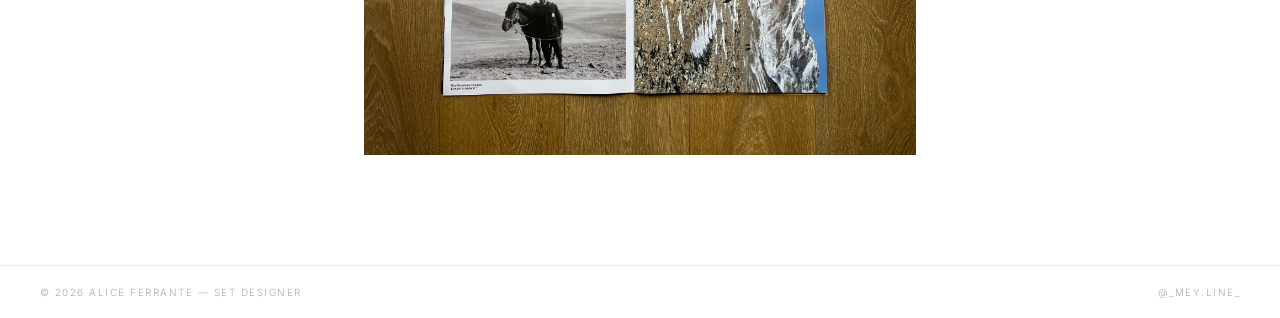
==== commit c54b9eb4: "Hide book title/description on Archive grid, reveal only in overlay Book now behaves like the other " ====
--- a/archive.html
+++ b/archive.html
@@ -15,7 +15,6 @@
       margin-left: auto !important;
       margin-right: auto !important;
     }
-    .book-card { margin-bottom: 40px; }
     .book-viewer {
       position: relative;
       display: flex;
@@ -30,17 +29,18 @@
       border: 1px solid #ebebeb;
       overflow: hidden;
     }
-    .book-stage img {
+    .overlay-images .book-stage img {
       position: absolute;
       inset: 0;
       width: 100%;
       height: 100%;
+      max-height: none;
       object-fit: cover;
       opacity: 0;
       transform: scale(1.02);
       transition: opacity 0.5s ease, transform 0.5s ease;
     }
-    .book-stage img.current {
+    .overlay-images .book-stage img.current {
       opacity: 1;
       transform: scale(1);
     }
@@ -78,25 +78,6 @@
       color: var(--ink-faint);
       margin-top: 14px;
     }
-    .book-info {
-      padding-top: 16px;
-      margin-top: 20px;
-    }
-    .book-title {
-      font-size: 0.82rem;
-      font-weight: 300;
-      letter-spacing: 0.1em;
-      text-transform: uppercase;
-      color: var(--ink);
-      margin-bottom: 8px;
-    }
-    .book-description {
-      font-size: 0.72rem;
-      font-weight: 300;
-      letter-spacing: 0.02em;
-      line-height: 1.8;
-      color: var(--ink-soft);
-    }
     @media (max-width: 600px) {
       .book-viewer { gap: 6px; }
       .book-arrow { width: 22px; font-size: 1.1rem; }
@@ -137,25 +118,12 @@
 
   <main class="gallery gallery--single" id="gallery">
 
-    <div class="book-card">
-      <div class="book-viewer">
-        <button class="book-arrow" id="bookPrev" aria-label="Previous page">‹</button>
-        <div class="book-stage" id="bookStage">
-          <img class="current" id="bookImgA" src="images/book1-pages/page-01.jpg" alt="Page 1" />
-          <img id="bookImgB" src="images/book1-pages/page-01.jpg" alt="" />
-          <div class="book-stage-click">
-            <span id="bookClickPrev"></span>
-            <span id="bookClickNext"></span>
-          </div>
-        </div>
-        <button class="book-arrow" id="bookNext" aria-label="Next page">›</button>
-      </div>
-      <p class="book-progress"><span id="bookPageNum">1</span> / <span id="bookPageTotal">39</span></p>
-      <div class="book-info">
-        <p class="book-title">India - Nepal, July - August 2022 — Alice Ferrante</p>
-        <p class="book-description">A little photobook with pictures taken with my Leica M6, from Ladakh all the way to Nepal, 2022.</p>
-      </div>
-    </div>
+    <article class="project-card" id="bookThumbCard">
+      <div class="card-img-wrap">
+        <img src="images/book1-pages/page-01.jpg" alt="India - Nepal, July - August 2022" loading="lazy" />
+        <div class="card-hover-label">View Project</div>
+      </div>
+    </article>
 
     <article class="project-card" data-project="0">
       <div class="card-img-wrap">
@@ -208,46 +176,94 @@
       const total = 39;
       const pad = n => String(n).padStart(2, '0');
       const pathFor = n => `images/book1-pages/page-${pad(n)}.jpg`;
-
-      const imgA = document.getElementById('bookImgA');
-      const imgB = document.getElementById('bookImgB');
-      const pageNumEl = document.getElementById('bookPageNum');
-      const prevBtn = document.getElementById('bookPrev');
-      const nextBtn = document.getElementById('bookNext');
-
-      let page = 1;
-      let currentEl = imgA;
-      let hiddenEl = imgB;
-
-      function updateButtons() {
-        prevBtn.disabled = page <= 1;
-        nextBtn.disabled = page >= total;
+      let bookState = null;
+
+      function bookViewerHTML() {
+        return `
+          <div class="book-viewer">
+            <button class="book-arrow" id="bookPrev" aria-label="Previous page">‹</button>
+            <div class="book-stage" id="bookStage">
+              <img class="current" id="bookImgA" src="${pathFor(1)}" alt="Page 1" />
+              <img id="bookImgB" src="${pathFor(1)}" alt="" />
+              <div class="book-stage-click">
+                <span id="bookClickPrev"></span>
+                <span id="bookClickNext"></span>
+              </div>
+            </div>
+            <button class="book-arrow" id="bookNext" aria-label="Next page">›</button>
+          </div>
+          <p class="book-progress"><span id="bookPageNum">1</span> / <span id="bookPageTotal">${total}</span></p>
+        `;
       }
 
-      function goTo(n) {
-        n = Math.max(1, Math.min(total, n));
-        if (n === page) return;
-        hiddenEl.src = pathFor(n);
-        hiddenEl.alt = `Page ${n}`;
-        currentEl.classList.remove('current');
-        hiddenEl.classList.add('current');
-        [currentEl, hiddenEl] = [hiddenEl, currentEl];
-        page = n;
-        pageNumEl.textContent = page;
+      function initBookViewer() {
+        const imgA = document.getElementById('bookImgA');
+        const imgB = document.getElementById('bookImgB');
+        const pageNumEl = document.getElementById('bookPageNum');
+        const prevBtn = document.getElementById('bookPrev');
+        const nextBtn = document.getElementById('bookNext');
+
+        const state = { page: 1 };
+        let currentEl = imgA;
+        let hiddenEl = imgB;
+
+        function updateButtons() {
+          prevBtn.disabled = state.page <= 1;
+          nextBtn.disabled = state.page >= total;
+        }
+
+        function goTo(n) {
+          n = Math.max(1, Math.min(total, n));
+          if (n === state.page) return;
+          hiddenEl.src = pathFor(n);
+          hiddenEl.alt = `Page ${n}`;
+          currentEl.classList.remove('current');
+          hiddenEl.classList.add('current');
+          [currentEl, hiddenEl] = [hiddenEl, currentEl];
+          state.page = n;
+          pageNumEl.textContent = state.page;
+          updateButtons();
+        }
+
+        document.getElementById('bookClickPrev').addEventListener('click', () => goTo(state.page - 1));
+        document.getElementById('bookClickNext').addEventListener('click', () => goTo(state.page + 1));
+        prevBtn.addEventListener('click', () => goTo(state.page - 1));
+        nextBtn.addEventListener('click', () => goTo(state.page + 1));
         updateButtons();
+
+        bookState = { get page() { return state.page; }, goTo };
       }
 
-      document.getElementById('bookClickPrev').addEventListener('click', () => goTo(page - 1));
-      document.getElementById('bookClickNext').addEventListener('click', () => goTo(page + 1));
-      prevBtn.addEventListener('click', () => goTo(page - 1));
-      nextBtn.addEventListener('click', () => goTo(page + 1));
+      function openBook() {
+        overlayImages.innerHTML = bookViewerHTML();
+        overlayNumber.textContent = '';
+        overlayTitle.textContent = 'India - Nepal, July - August 2022 — Alice Ferrante';
+        overlayDescription.textContent = 'A little photobook with pictures taken with my Leica M6, from Ladakh all the way to Nepal, 2022.';
+        overlayCredits.textContent = '';
+        overlay.classList.add('open');
+        overlay.setAttribute('aria-hidden', 'false');
+        document.body.style.overflow = 'hidden';
+        overlayImages.scrollTop = 0;
+        overlay.scrollTop = 0;
+        initBookViewer();
+      }
+
+      const bookThumb = document.getElementById('bookThumbCard');
+      bookThumb.addEventListener('click', openBook);
+      bookThumb.setAttribute('tabindex', '0');
+      bookThumb.setAttribute('role', 'button');
+      bookThumb.addEventListener('keydown', e => {
+        if (e.key === 'Enter' || e.key === ' ') {
+          e.preventDefault();
+          openBook();
+        }
+      });
 
       document.addEventListener('keydown', e => {
-        if (e.key === 'ArrowLeft') goTo(page - 1);
-        if (e.key === 'ArrowRight') goTo(page + 1);
+        if (!bookState || !overlay.classList.contains('open') || !document.getElementById('bookStage')) return;
+        if (e.key === 'ArrowLeft') bookState.goTo(bookState.page - 1);
+        if (e.key === 'ArrowRight') bookState.goTo(bookState.page + 1);
       });
-
-      updateButtons();
     })();
   </script>
   <script>
